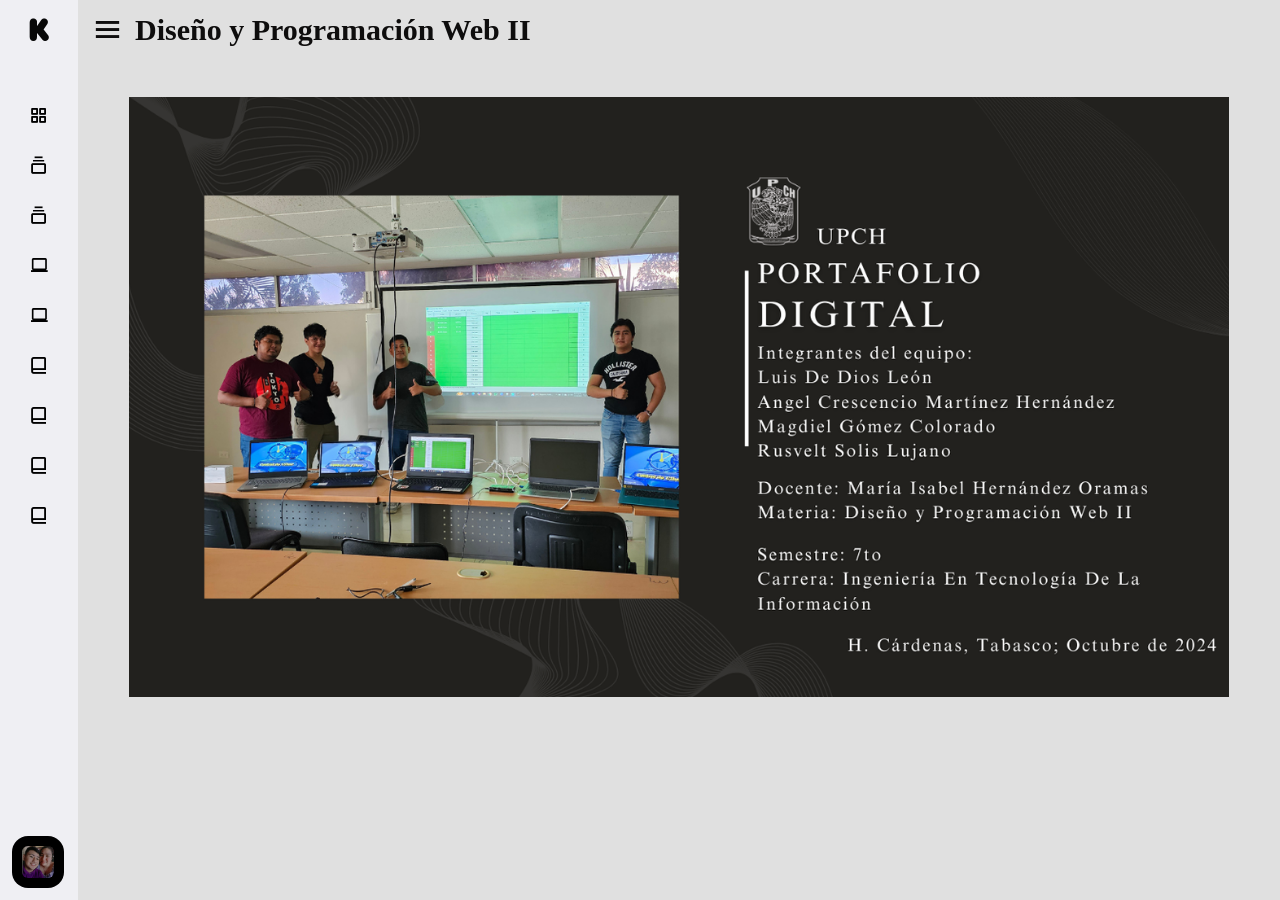
==== index.html @ f43eab2c "Add files via upload" ====
<!DOCTYPE html>
<html>
<head>
  <meta charset="UTF-8">
  <title>Menu desplegable de la barra lateral | Equipo #4</title>
  <link rel="stylesheet" href="style.css">
  <!-- Link -->
  <link href='https://unpkg.com/boxicons@2.1.1/css/boxicons.min.css' rel='stylesheet'>
</head>
<body>
  <div class="sidebar close">
    <div class="logo-details">
      <i class='bx bxl-kickstarter bx-tada' style='color:#080808'></i>
      <span class="logo_name" style='color:#080808'>Menu</span>
    </div>
    <ul class="nav-links">
      <li>

 <div class="iocn-link">
        <a href="#">
          <i class='bx bx-grid-alt'></i>
          <span class="link_name">Introducción</span>
        </a>
        <i class='bx bxs-chevron-down arrow'></i>
         </div>

        <ul class="sub-menu">

          <li><a class="link_name" href="">Introduccion</a></li>
           <li><a href="if/introduccion/index.html">Introduccion</a></li>

        </ul>
      </li>
      <li>


        <div class="iocn-link">

          <a href="#">
            <i class='bx bx-collection'></i>
            <span class="link_name">Corte 1</span>
          </a>
          <i class='bx bxs-chevron-down arrow'></i>
        </div>
        <ul class="sub-menu">
          <li><a class="link_name" href="#">Corte 1</a></li>
          <li><a href="Unidades/Unidad 1/Index.html">Tarea 1</a></li>
          <li><a href="Unidades/Unidad 2/Index.html">Tarea 2</a></li>
          <li><a href="Unidades/Unidad 3/Index.html">Tarea 3</a></li>
         
        </ul>
      </li>

      <li>
        <div class="iocn-link">



<a href="#">
            <i class='bx bx-collection'></i>
            <span class="link_name">Corte 2</span>
          </a>
          <i class='bx bxs-chevron-down arrow'></i>
        </div>
        <ul class="sub-menu">
          <li><a class="link_name" href="#">Corte 2</a></li>
          <!-- <li><a href="Unidades/corte 1/Index.html">Tarea 1</a></li> -->
          
        </ul>
      </li>

      <li>
        <div class="iocn-link">




          <a href="#">
            <i class='bx bx-laptop'></i>
            <span class="link_name">Practicas corte 1</span>
          </a>
          <i class='bx bxs-chevron-down arrow'></i>
        </div>
        <ul class="sub-menu">
          <li><a class="link_name" href="#">Practicas corte 1</a></li>
          <li><a href="Practicas/Practica 1/Index.html">Practica 1</a></li>
         <!--  <li><a href="Practicas/Practica 2/Index.html">Practica 2</a></li>
          <li><a href="Practicas/Practica 3/Index.html">Practica 3</a></li>
          <li><a href="Practicas/Practica 4/Index.html">Practica 4</a></li>
          <li><a href="Practicas/Practica 5/Index.html">Practica 5</a></li>
          <li><a href="Practicas/Practica 6/Index.html">Practica 6</a></li>
          <li><a href="Practicas/Practica 7/Index.html">Practica 7</a></li> -->
        </ul>
      </li>
      <li>





          <a href="#">
            <i class='bx bx-laptop'></i>
            <span class="link_name">Practicas corte 2</span>
            <i class='bx bxs-chevron-down arrow'></i>
          </a>
        <ul class="sub-menu">
          <li><a class="link_name" href="#">Practicas corte 2</a></li>

          <li><a href="Practicas/Ejemplos todos/Index.html">Todos los ejemplos</a></li>

          <li><a href="Practicas/Ejemplos 1/Index.html">Practica 1</a></li>
          <li><a href="Practicas/Ejemplos 2/Index.html">Practica 2</a></li>
          <li><a href="Practicas/Ejemplos 3/Index.html">Practica 3</a></li>
          <li><a href="Practicas/Ejemplos 4/Index.html">Practica 4</a></li>
          <li><a href="Practicas/Ejemplos 5/Index.html">Practica 5</a></li>

          <li><a href="Practicas/Ejemplos 6/Index.html">Practica 6</a></li>
          <li><a href="Practicas/Ejemplos 7/Index.html">Practica 7</a></li>
          <li><a href="Practicas/Ejemplos 8/Index.html">Practica 8</a></li>
          <li><a href="Practicas/Ejemplos 9/Index.html">Practica 9</a></li>
          <li><a href="Practicas/Ejemplos 10/Index.html">Practica 10</a></li>

          <li><a href="Practicas/Ejemplos 11/Index.html">Practica 11</a></li>
          <li><a href="Practicas/Ejemplos 12/Index.html">Practica 12</a></li>
          <li><a href="Practicas/Ejemplos 13/Index.html">Practica 13</a></li>
          <li><a href="Practicas/Ejemplos 14/Index.html">Practica 14</a></li>
          <li><a href="Practicas/Ejemplos 15/Index.html">Practica 15</a></li>

          <li><a href="Practicas/Ejemplos 16/Index.html">Practica 16</a></li>
          <li><a href="Practicas/Ejemplos 17/Index.html">Practica 17</a></li>
          <li><a href="Practicas/Ejemplos 18/Index.html">Practica 18</a></li>
          <li><a href="Practicas/Ejemplos 19/Index.html">Practica 19</a></li>
          <li><a href="Practicas/Ejemplos 20/Index.html">Practica 20</a></li>


        </ul>
      </li>
      <li>


      <!--
 <a href="#">
          <i class='bx bx-notepad'></i>
          <span class="link_name">Apuntes</span>
           <i class='bx bxs-chevron-down arrow'></i>
        </a>
        <ul class="sub-menu ">
          <li><a class="link_name" href="#">Apuntes</a></li>
        <li><a href="Apuntes/Primer Corte/Index.html">Primer Corte</a></li>
        <li><a href="Apuntes/Segundo Corte/Index.html">Segundo Corte</a></li>
        <li><a href="Apuntes/Tercer Corte/Index.html">Tercer Corte</a></li>
        </ul>
        </li>
         <li>-->  

        <div class="iocn-link"> 

          <a href="#">
            <i class='bx bx-book-alt'></i>
            <span class="link_name">Exposiciones</span>
          </a>
          <i class='bx bxs-chevron-down arrow'></i>
        </div>
        <ul class="sub-menu">
          <li><a class="link_name" href="#">Exposiciones</a></li>

          <li><a href="Exposiciones/Exposicion 1/Index.html">Exposicion Corte 1</a></li>

         <!--  <li><a href="Tareas/Tarea 2/Index.html">Linea del Tiempo HTML</a></li>
         <li><a href="Tareas/Tarea 3/Index.html">Mapa Conceptual Unidad III</a></li>-->  
        </ul>
      </li>
      <li>

        <!--
<a href="#">
          <i class='bx bx-library'></i>
          <span class="link_name">Actividades en Clase</span>
        </a>
        <ul class="sub-menu">
          <li><a class="link_name" href="#">Actividades en Clase</a></li>
          <li><a href="Actividades/Actividad 1/Index.html">Formato S.Q.A </a></li>
          <li><a href="Actividades/Actividad 2/Index.html">Reseña de una Pagina Web </a></li>
          <li><a href="Actividades/Actividad 3/Index.html">Mapa Conceptual de UNIDAD II </a></li>
          <li><a href="Actividades/Actividad 4/Index.html">Tipos de Alojamiento </a></li>
          <li><a href="Actividades/Actividad 5/Index.html">Test </a></li>
        </ul>
      </li>
      <li>--> 

  <div class="iocn-link"> 

            <a href="#">
              <i class='bx bx-book-alt'></i>
              <span class="link_name">Examenes</span>
            </a>
            <i class='bx bxs-chevron-down arrow'></i>
          </div>
          <ul class="sub-menu">
          
            <li><a class="link_name" href="#">Examenes</a></li>
            <li><a href="Examenes/Primer Corte/Index.html">Examen Corte 1</a></li>
       <!-- <li><a href="Examenes/Segundo Corte/Index.html">Examen Corte 2</a></li>-->
          </ul>
        </li>
        <li>



        <div class="iocn-link"> 

        <a href="#">
         <i class='bx bx-book-alt'></i>
        <span class="link_name">Pagina web</span>
        </a>
          <i class='bx bxs-chevron-down arrow'></i>
        </div>
          <ul class="sub-menu">
        
          <li><a class="link_name" href="#">Pagina web</a></li>
          <li><a href="pagina/Pagina web/Index.html">Pagina web</a></li>
          <li><a href="pagina/Documentacion/Index.html">Documentación</a></li>
        </ul>
      </li>
      <li>







        <div class="iocn-link"> 

          <a href="#">
            <i class='bx bx-book-alt'></i>
            <span class="link_name">Conclusion</span>
          </a>
          <i class='bx bxs-chevron-down arrow'></i>
        </div>
        <ul class="sub-menu">
          <li><a class="link_name" href="#">Conclusión</a></li>
         <li><a href="if/Conclusion/Index.html">Conclusión</a></li>
        </ul>
      </li>
      <li>

        <div class="profile-details">
          <div class="profile-content">
            <img src="image/profile.jpeg" alt="profileImg">
          </div>
          <div class="name-job">
            <div class="profile_name">Administrador</div>
            <div class="job">Estudiante</div>
          </div>
          <i class='bx bx-log-out'></i>
        </div>
      </li>
    </ul>
  </div>
  <section class="home-section">
    <div class="home-content">
      <i class='bx bx-menu'></i>
      <span class="text" style="font-size: 30px; font-family: 'Times New Roman', Times, serif;">Diseño y Programación Web II</span>

    </div>


    <div>
      <img src="image/1.png" alt="Portada" class="img-portada">
</div>


  </section>
  <script src="script.js"></script>
</body>
</html>
---- style.css ----
*{
  margin: 0;
  padding: 0;
  box-sizing: border-box;
  font-family: 'Segoe UI';
}
body{
  overflow: hidden;
}
.sidebar{
  position: fixed;
  top: 0;
  left: 0;
  height: 100%;
  width: 260px;
  background: #efeff3;
  z-index: 100;
  transition: all 0.5s ease;
}


.sidebar.close{
  width: 78px;
}
.sidebar .logo-details{
  height: 60px;
  width: 100%;
  display: flex;
  align-items: center;
}
.sidebar .logo-details i{
  font-size: 30px;
  color: #fff;
  height: 50px;
  min-width: 78px;
  text-align: center;
  line-height: 50px;
}
.sidebar .logo-details .logo_name{
  font-size: 22px;
  color: #f1eded;
  font-weight: 600;
  transition: 0.3s ease;
  transition-delay: 0.1s;
}
.sidebar.close .logo-details .logo_name{
  transition-delay: 0s;
  opacity: 0;
  pointer-events: none;
}
.sidebar .nav-links{
  height: 100%;
  padding: 30px 0 150px 0;
  overflow: auto;
}
.sidebar.close .nav-links{
  overflow: visible;
}
.sidebar .nav-links::-webkit-scrollbar{
  display: none;
}
.sidebar .nav-links li{
  position: relative;
  list-style: none;
  transition: all 0.4s ease;
}
.sidebar .nav-links li:hover{
  background: #a5a1a1;
}
.sidebar .nav-links li .iocn-link{
  display: flex;
  align-items: center;
  justify-content: space-between;
}
.sidebar.close .nav-links li .iocn-link{
  display: block
}
.sidebar .nav-links li i{
  height: 50px;
  min-width: 78px;
  text-align: center;
  line-height: 50px;
  color: #000000;
  font-size: 20px;
  cursor: pointer;
  transition: all 0.3s ease;
}
.sidebar .nav-links li.showMenu i.arrow{
  transform: rotate(-180deg);
}
.sidebar.close .nav-links i.arrow{
  display: none;
}
.sidebar .nav-links li a{
  display: flex;
  align-items: center;
  text-decoration: none;
}
.sidebar .nav-links li a .link_name{
  font-size: 18px;
  font-weight: 400;
  color: #000000;
  transition: all 0.4s ease;
}
.sidebar.close .nav-links li a .link_name{
  opacity: 0;
  pointer-events: none;
}
.sidebar .nav-links li .sub-menu{
  padding: 6px 6px 14px 80px;
  margin-top: -10px;
  background: #a5a1a1;
  display: none;
}
.sidebar .nav-links li.showMenu .sub-menu{
  display: block;
}
.sidebar .nav-links li .sub-menu a{
  color: #ffffff;
  font-size: 16px;
  padding: 6px 0;
  white-space: nowrap;
  transition: all 0.2s ease;
}
.sidebar .nav-links li .sub-menu a:hover{
  opacity: 8;
  color: rgb(0, 0, 0);
}

.sidebar.close .nav-links li .sub-menu{
  position: absolute;
  left: 100%;
  top: -10px;
  margin-top: 0;
  padding: 10px 20px;
  border-radius: 0 6px 6px 0;
  opacity: 0;
  display: block;
  pointer-events: none;
  transition: 0s;
}
.sidebar.close .nav-links li:hover .sub-menu{
  top: 0;
  opacity: 1;
  pointer-events: auto;
  transition: all 0.4s ease;
}
.sidebar .nav-links li .sub-menu .link_name{
  display: none;
}
.sidebar.close .nav-links li .sub-menu .link_name{
  font-size: 18px;
  opacity: 1;
  display: block;
}
.sidebar .nav-links li .sub-menu.blank{
  opacity: 1;
  pointer-events: auto;
  padding: 3px 20px 6px 16px;
  opacity: 0;
  pointer-events: none;
}
.sidebar .nav-links li:hover .sub-menu.blank{
  top: 50%;
  transform: translateY(-50%);
}
.sidebar .profile-details{
  position: fixed;
  bottom: 0;
  width: 260px;
  display: flex;
  align-items: center;
  justify-content: space-between;
  background: #020202;
  padding: 12px 0;
  transition: all 0.5s ease;
}
.sidebar.close .profile-details{
  background: none;
}
.sidebar.close .profile-details{
  width: 78px;
}
.sidebar .profile-details .profile-content{
  display: flex;
  align-items: center;
}
.sidebar .profile-details img{
  height: 52px;
  width: 52px;
  object-fit: cover;
  border-radius: 16px;
  margin: 0 14px 0 12px;
  background: #000000;
  transition: all 0.5s ease;
}
.sidebar.close .profile-details img{
  padding: 10px;
}
.sidebar .profile-details .profile_name,
.sidebar .profile-details .job{
  color: #faf8f8;
  font-size: 18px;
  font-weight: 500;
  white-space: nowrap;
}
.sidebar.close .profile-details i,
.sidebar.close .profile-details .profile_name,
.sidebar.close .profile-details .job{
  display: none;
}
.sidebar .profile-details .job{
  font-size: 12px;
}
.home-section{
  position: relative;
  background: #e0e0e0;
  height: 100vh;
  left: 260px;
  width: calc(100% - 260px);
  transition: all 0.5s ease;
  padding: 12px;
}
.sidebar.close ~ .home-section{
  left: 78px;
  width: calc(100% - 78px);
}
.home-content{
  display: flex;
  align-items: center;
  flex-wrap: wrap;
}
.home-section .home-content .bx-menu,
.home-section .home-content .text{
  color: #0e0d0d;
  font-size: 35px;
}
.home-section .home-content .bx-menu{
  cursor: pointer;
  margin-right: 10px;
}
.home-section .home-content .text{
  font-size: 26px;
  font-weight: 600;
}

@media screen and (max-width: 400px){
  .sidebar{
    width: 240px;
  }
  .sidebar.close{
    width: 78px;
  }
  .sidebar .profile-details{
    width: 240px;
  }
  .sidebar.close .profile-details{
    background: none;
  }
  .sidebar.close .profile-details{
    width: 78px;
  }
  .home-section{
    left: 240px;
    width: calc(100% - 240px);
  }
  .sidebar.close ~ .home-section{
    left: 78px;
    width: calc(100% - 78px);
  }
}

.sidebar .profile-details img {
  height: 52px; /* Ajusta la altura */
  width: 52px; /* Ajusta el ancho */
  object-fit: cover; /* Asegura que la imagen mantenga su proporción */
  border-radius: 10; /* Elimina el redondeado */
  margin: 0 14px 0 12px;
  background: #000000;
  transition: all 0.5s ease;
}


.img-portada {
  width: 1100px;
  height: 600px;
  display: block;
  margin: 50px auto; 
  object-fit: cover; 
}
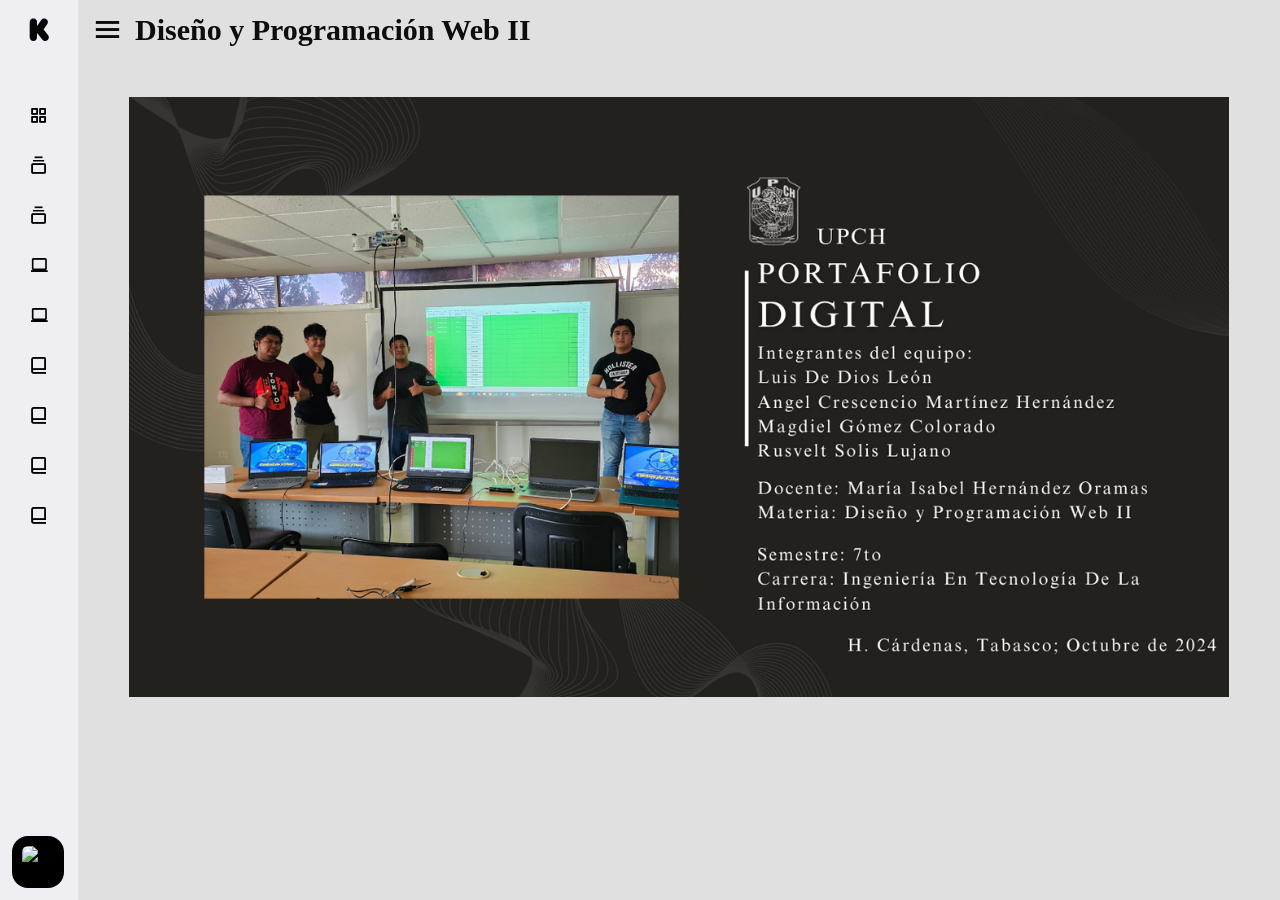
==== commit 85cec55c: "Update index.html" ====
--- a/index.html
+++ b/index.html
@@ -247,7 +247,7 @@
 
         <div class="profile-details">
           <div class="profile-content">
-            <img src="image/profile.jpeg" alt="profileImg">
+            <img src="image/profile.png" alt="profileImg">
           </div>
           <div class="name-job">
             <div class="profile_name">Administrador</div>
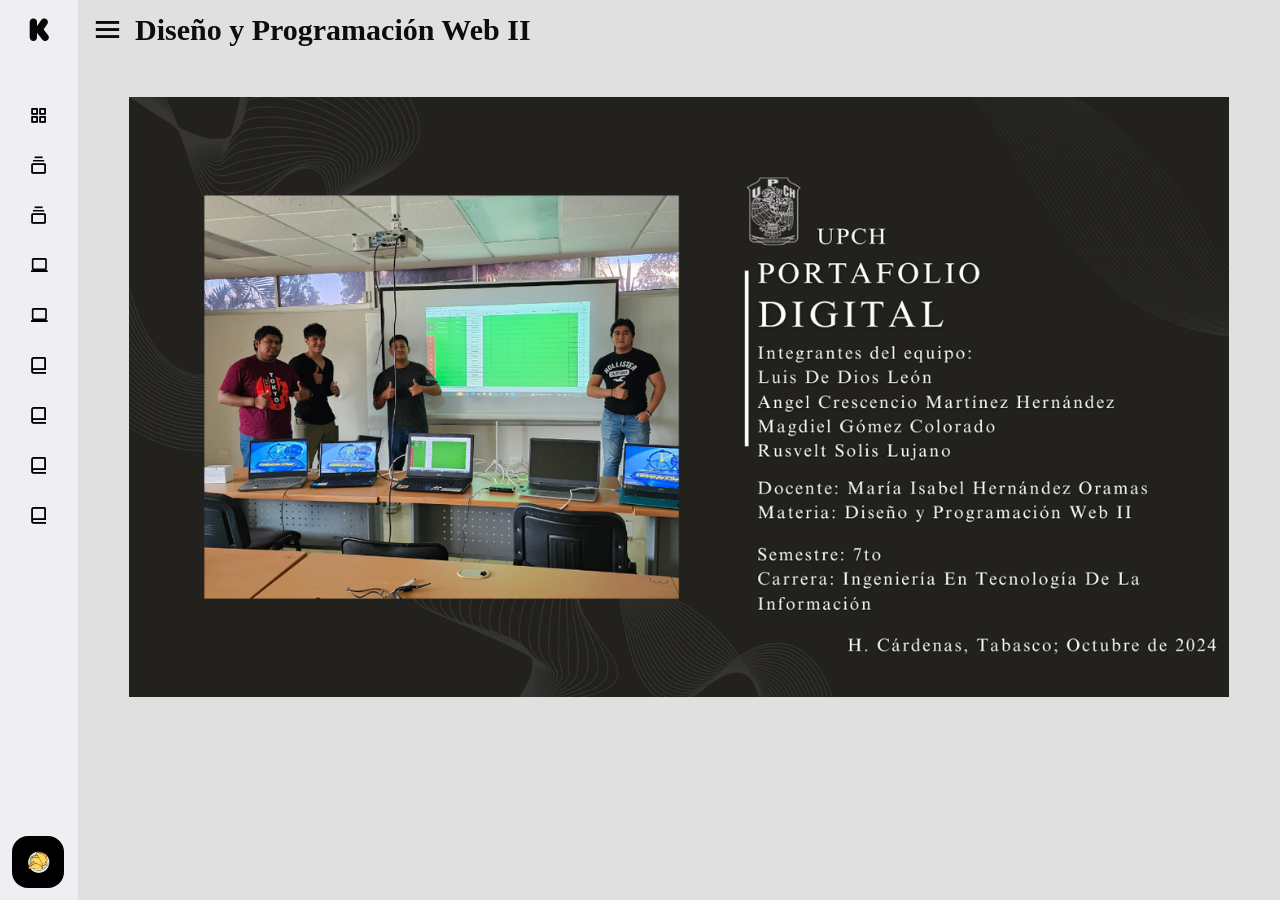
==== commit 3fe75d8e: "Update index.html" ====
--- a/index.html
+++ b/index.html
@@ -27,7 +27,7 @@
         <ul class="sub-menu">
 
           <li><a class="link_name" href="">Introduccion</a></li>
-           <li><a href="if/introduccion/index.html">Introduccion</a></li>
+           <li><a href="if/Introduccion/Index.html">Introduccion</a></li>
 
         </ul>
       </li>
@@ -250,8 +250,8 @@
             <img src="image/profile.png" alt="profileImg">
           </div>
           <div class="name-job">
-            <div class="profile_name">Administrador</div>
-            <div class="job">Estudiante</div>
+            <div class="profile_name">Equipo #4</div>
+            <div class="job">Estudiantes</div>
           </div>
           <i class='bx bx-log-out'></i>
         </div>
